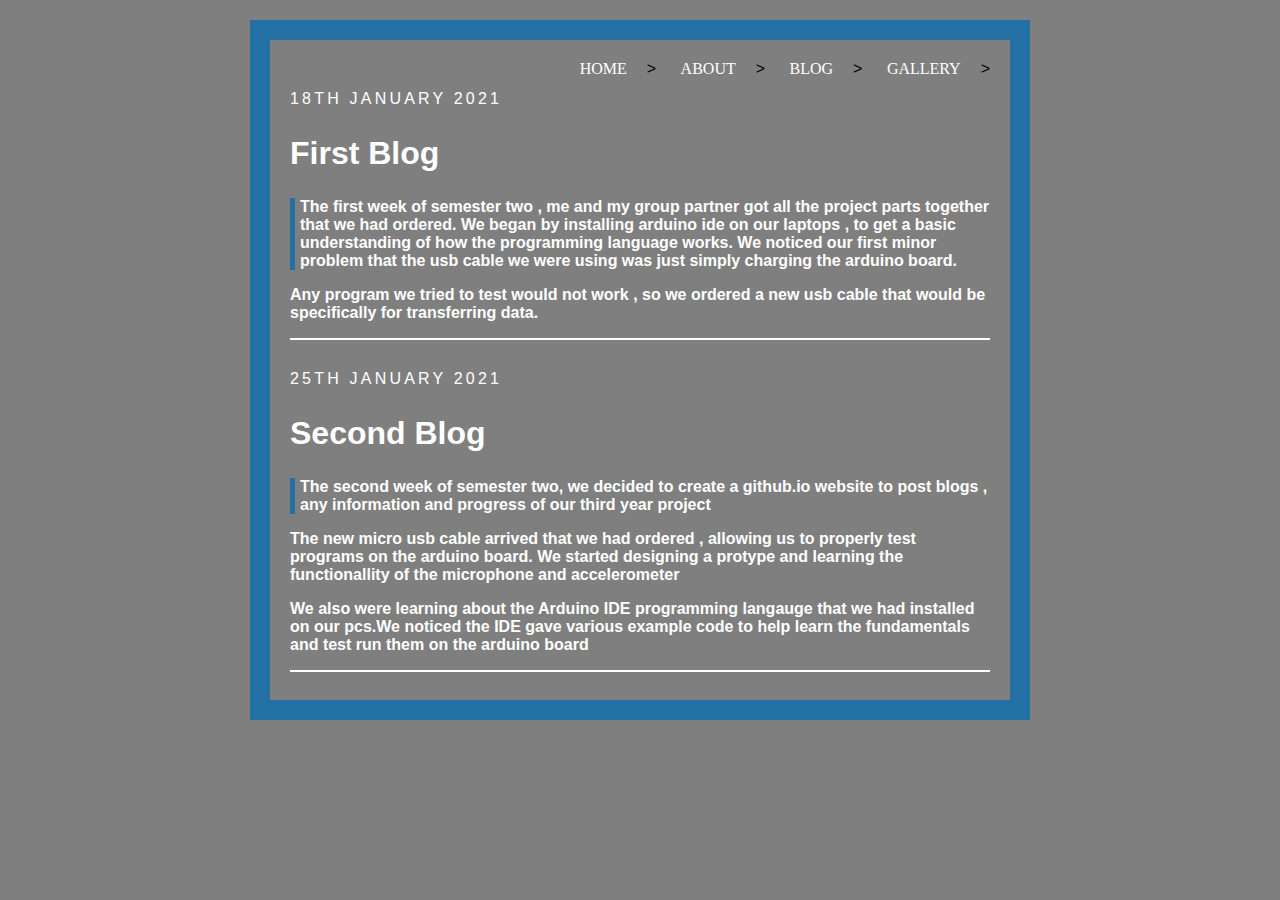
==== about/index.html @ cc8c604b "add about page" ====
<!DOCTYPE html>
<html>
  <head>
    <meta charse="utf-8">
    <title>My Blog</title>
    <link rel="stylesheet" href="style.css">
  </head>
  <body>
    <header>
    <ul class="nav-area">
            <li><a href="../../">home</a>></li>
            <li><a href="#">about</a>></li>
            <li><a href="../blogs/">blog</a>></li>
            <li><a href="#">gallery</a>></li>

          </ul>
          
    </header>

    <div class="blog"> 

      <div class="date">18th January 2021</div>

        </div>
    <h2>First Blog</h2>
<p class="paragraph">
  The first week of semester two , me and my group partner got all the project parts together that we had ordered. We began by installing arduino ide on our laptops , to get a basic understanding of how the programming language works. We noticed our first minor problem that the usb cable we were using was just simply charging the arduino board.</p>
  <p>Any program we tried to test would not work , so we ordered a new usb cable that would be specifically for transferring data.</p>
</p>
<hr>
</div>
    <div class="blog"> 
      <div class="date">25th January 2021</div>
        </div>
    <h2>Second Blog</h2>
<p class="paragraph">
  The second week of semester two, we decided to create a github.io website to post blogs , any information and progress of our third year project

  <p>The new micro usb cable arrived that we had ordered , allowing us to properly test programs on the arduino board. We started designing a protype and learning the functionallity of the microphone and accelerometer</p>

  <p>We also were learning about the Arduino IDE programming langauge that we had installed on our pcs.We noticed the IDE gave various example code to help learn the fundamentals and test run them on the arduino board</p>
<hr>
</div>
  
  </body>
</html>
---- about/style.css ----
.nav-area {
  float: right;
  list-style: none;
  margin-top: 0px;
}
.nav-area li {
  display: inline-block;
}
.nav-area li a {
  color: #fff;
  text-decoration: none;
  padding: 5px 20px;
  font-family: poppins;
  font-size: 16px;
  text-transform: uppercase;
}
.nav-area li a:hover {
  background: #fff;
  color: #333;
}
body { 
  background: linear-gradient(rgba(0, 0, 0, 0.5), rgba(0, 0, 0, 0.5)), url(https://i.postimg.cc/TYS7JYC8/pexels-tom-swinnen-1309766.jpg);
  background-size: cover;
  background-position: center;
  background-attachment: fixed;
  width: 80%;
  border: 20px solid #2370a5;
  font-family: source sans Pro, sans-serif;
  padding: 20px;
  margin: 20px auto;
  max-width: 700px;
}

.blog
{
  margin-bottom: 20px
}

.date
{
  color: #fff;
  letter-spacing: 0.2rem;
  text-transform: uppercase;
  font-weight; 700;
  margin-top: 30px;
}
.paragraph
{
  border-left: 5px solid #2370a5;
  padding-left: 5px;
}

h2
{
  font-size: 2.0rem;
  color: #fff;
}

hr
{
  border:0;
  height:0;
  border-top: 1px solid #fff;
  border-bottom: 1px solid #fff;
}

p
{
  color: #fff;
  font-weight: 600;
}
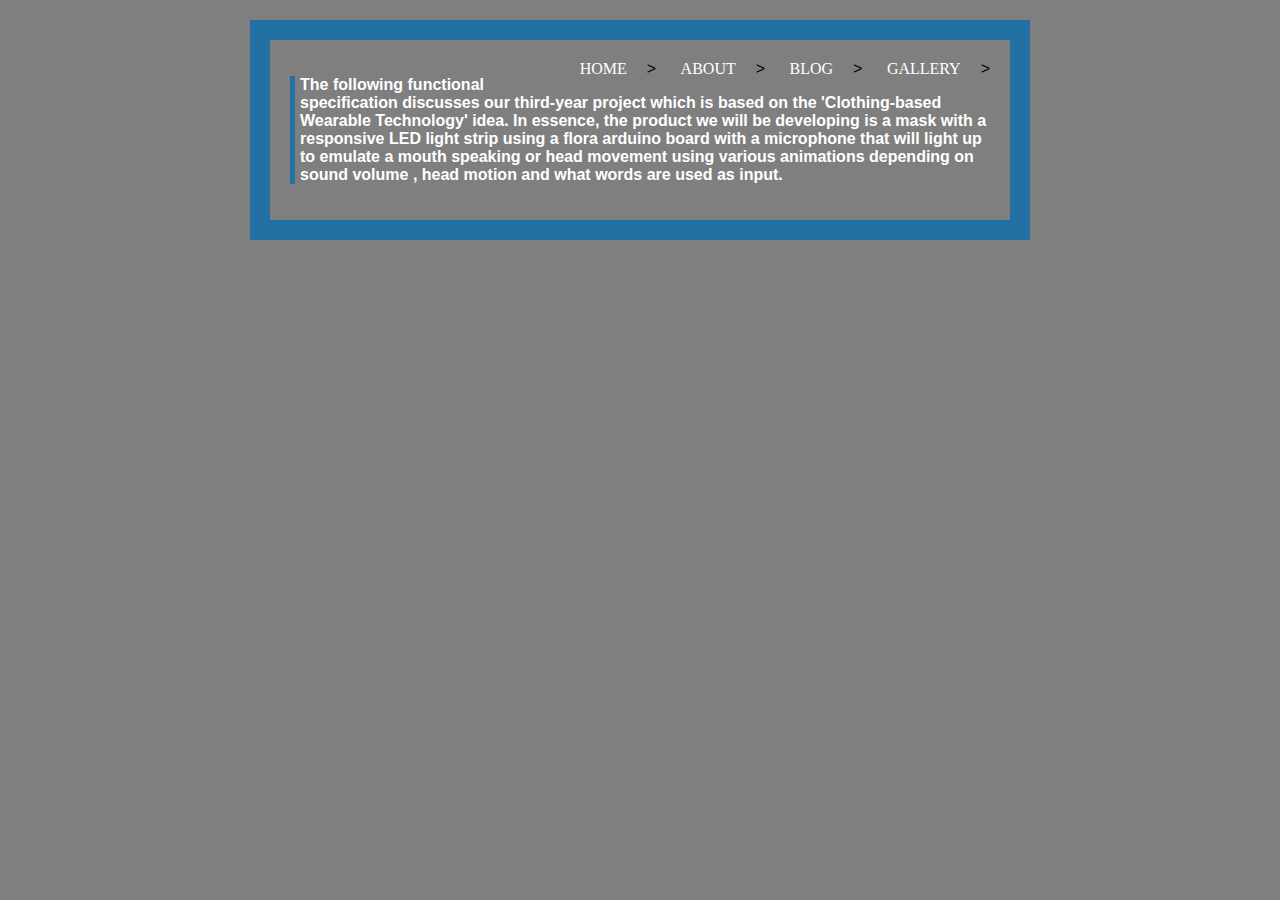
==== commit 59ecae5e: "linking pages" ====
--- a/about/index.html
+++ b/about/index.html
@@ -11,35 +11,13 @@
             <li><a href="../../">home</a>></li>
             <li><a href="#">about</a>></li>
             <li><a href="../blogs/">blog</a>></li>
-            <li><a href="#">gallery</a>></li>
+            <li><a href="../gallery/">gallery</a>></li>
 
           </ul>
           
     </header>
 
-    <div class="blog"> 
-
-      <div class="date">18th January 2021</div>
-
-        </div>
-    <h2>First Blog</h2>
-<p class="paragraph">
-  The first week of semester two , me and my group partner got all the project parts together that we had ordered. We began by installing arduino ide on our laptops , to get a basic understanding of how the programming language works. We noticed our first minor problem that the usb cable we were using was just simply charging the arduino board.</p>
-  <p>Any program we tried to test would not work , so we ordered a new usb cable that would be specifically for transferring data.</p>
-</p>
-<hr>
-</div>
-    <div class="blog"> 
-      <div class="date">25th January 2021</div>
-        </div>
-    <h2>Second Blog</h2>
-<p class="paragraph">
-  The second week of semester two, we decided to create a github.io website to post blogs , any information and progress of our third year project
-
-  <p>The new micro usb cable arrived that we had ordered , allowing us to properly test programs on the arduino board. We started designing a protype and learning the functionallity of the microphone and accelerometer</p>
-
-  <p>We also were learning about the Arduino IDE programming langauge that we had installed on our pcs.We noticed the IDE gave various example code to help learn the fundamentals and test run them on the arduino board</p>
-<hr>
+    <p class="paragraph">The following functional specification discusses our third-year project which is based on the 'Clothing-based Wearable Technology' idea. In essence, the product we will be developing is a mask with a responsive LED light strip using a flora arduino board with a microphone that will light up to emulate a mouth speaking or head movement using various animations depending on sound volume , head motion and what words are used as input.</p>
 </div>
   
   </body>
